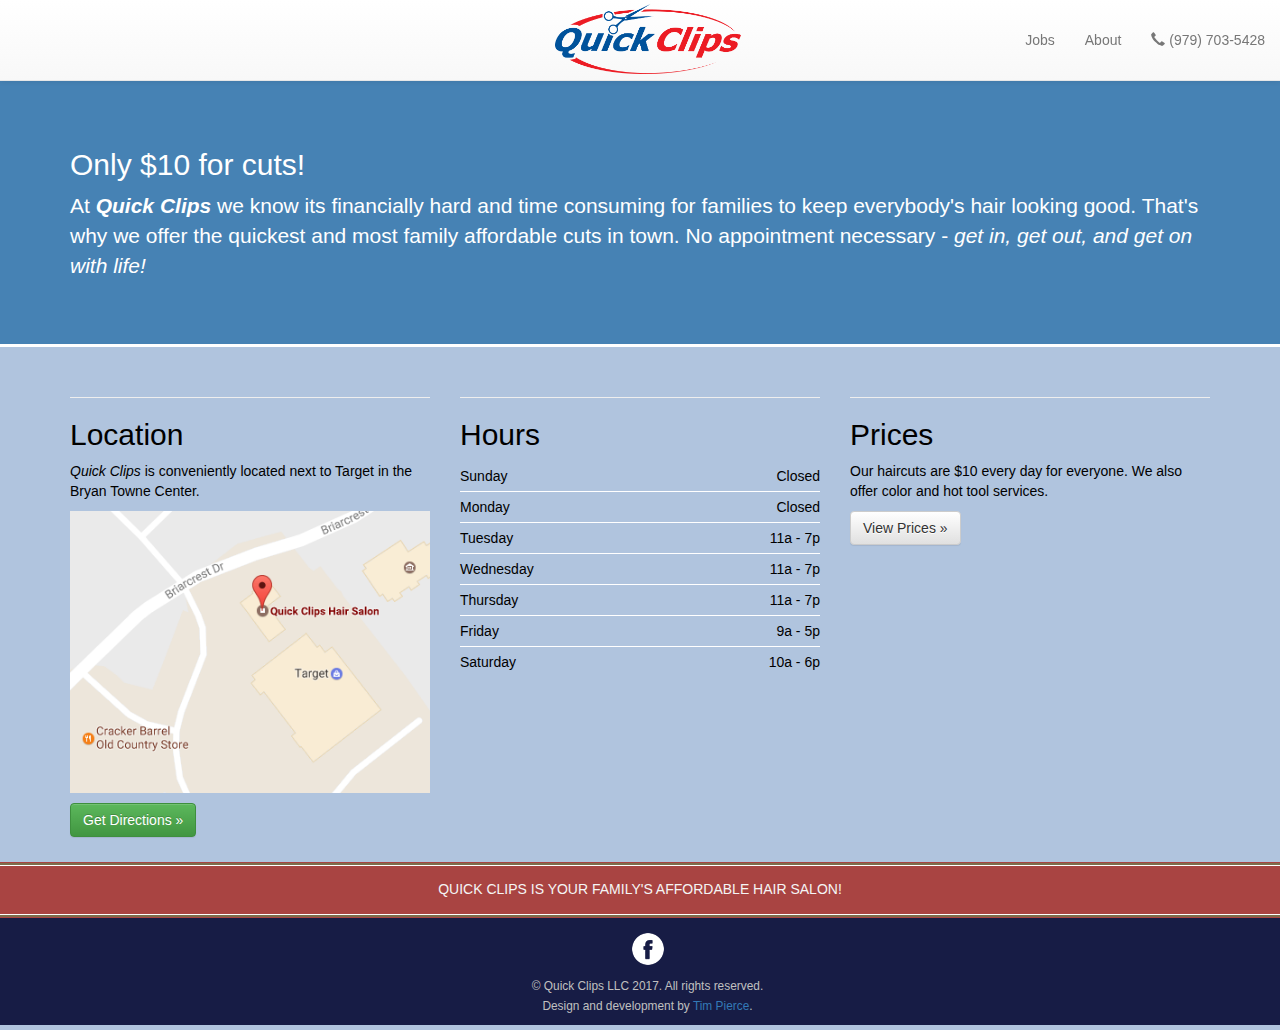
==== index.html @ 0bfd7a2a "initial upload" ====
<!doctype html>
<!--[if lt IE 7]>      <html class="no-js lt-ie9 lt-ie8 lt-ie7" lang=""> <![endif]-->
<!--[if IE 7]>         <html class="no-js lt-ie9 lt-ie8" lang=""> <![endif]-->
<!--[if IE 8]>         <html class="no-js lt-ie9" lang=""> <![endif]-->
<!--[if gt IE 8]><!--> <html class="no-js" lang=""> <!--<![endif]-->
    <head>
        <meta charset="utf-8">
        <meta http-equiv="X-UA-Compatible" content="IE=edge,chrome=1">
        <title>Quick Clips Hair Salon</title>
        <meta name="description" content="">
        <meta name="viewport" content="width=device-width, initial-scale=1">
        <link rel="apple-touch-icon" href="apple-touch-icon.png">
        <link rel="icon" type="image/png" href="img/shears.png" />
        <link rel="stylesheet" href="css/bootstrap.min.css">
        <style>
            body {
                padding-top: 80px;
                padding-bottom: 5px;
                background-color: lightsteelblue;
                color: black;
            }
        </style>
        <link rel="stylesheet" href="css/bootstrap-theme.min.css">
        <link rel="stylesheet" href="css/main.css">

        <script src="js/vendor/modernizr-2.8.3-respond-1.4.2.min.js"></script>
    </head>
    <body>
        <!--[if lt IE 8]>
            <p class="browserupgrade">You are using an <strong>outdated</strong> browser. Please <a href="http://browsehappy.com/">upgrade your browser</a> to improve your experience.</p>
        <![endif]-->
         <nav class="navbar navbar-default navbar-fixed-top">
          <div class="container-fluid">
            <!-- Brand and toggle get grouped for better mobile display -->
            <div class="navbar-header">
              <button type="button" class="navbar-toggle collapsed" data-toggle="collapse" data-target="#bs-example-navbar-collapse-1" aria-expanded="false">
                <span class="sr-only">Toggle navigation</span>
                <span class="icon-bar"></span>
                <span class="icon-bar"></span>
                <span class="icon-bar"></span>
              </button>
              <a class="navbar-brand" href="/">
                  <img alt="Brand" src="img/logo.png" height="100%">
              </a>
            </div>

            <!-- Collect the nav links, forms, and other content for toggling -->
            <div class="collapse navbar-collapse" id="bs-example-navbar-collapse-1">
              <ul class="nav navbar-nav navbar-right">
                  <li><a href="#">Jobs</a></li>
                  <li><a href="#">About</a></li>
                  <li><a href="tel:9797035428"><span class="glyphicon glyphicon-earphone" aria-hidden="true"></span> (979) 703-5428</a></li>
              </ul>
            </div><!-- /.navbar-collapse -->
          </div><!-- /.container-fluid -->
        </nav>
        <!-- Main jumbotron for a primary marketing message or call to action -->
        <div class="jumbotron">
          <div class="container">
            <h2>Only $10 for cuts!</h2>
              <p>At <strong><em>Quick Clips</em></strong> we know its financially hard and time consuming for families to keep everybody's hair looking good. That's why we offer
                  the quickest and most family affordable cuts in town. No appointment necessary - <em>get in, get out, and get on with life!</em> </p>
          </div>
        </div>

            <div class="container">
              <!-- Example row of columns -->
              <div class="row">
                <div id="location" class="col-md-4">
                    <hr>
                  <h2>Location</h2>
                    <p><em>Quick Clips</em> is conveniently located next to Target in the Bryan Towne Center.</p>
                    <p><img class="img-responsive" src="img/qc_map.png" role="img"></p>
                  <p><a class="btn btn-success" href="https://maps.google.com?saddr=Current+Location&daddr=Quick+Clips+Hair+Salon,3001+Wildflower+Bryan+TX+77802" role="button">Get Directions &raquo;</a></p>
                </div>
                <div id="hours" class="col-md-4">
                    <div class="business-hours">
                        <hr>
                       <h2 class="title">Hours</h2>
                        <ul class="list-unstyled">
                            <li>Sunday <span class="pull-right">Closed</span></li>
                            <li>Monday <span class="pull-right">Closed</span></li>
                            <li>Tuesday <span class="pull-right">11a - 7p</span></li>
                            <li>Wednesday <span class="pull-right">11a - 7p</span></li>
                            <li>Thursday <span class="pull-right">11a - 7p</span></li>
                            <li>Friday <span class="pull-right">9a - 5p</span></li>
                            <li>Saturday <span class="pull-right">10a - 6p</span></li>
                        </ul>
                   </div>
               </div>
                <div id="prices" class="col-md-4">
                    <hr>
                  <h2>Prices</h2>
                  <p>Our haircuts are $10 every day for everyone. We also offer color and hot tool services.</p>
                  <p><a class="btn btn-default" href="prices.html" role="button">View Prices &raquo;</a></p>
                </div>
              </div>
            </div> <!-- /container -->
        <footer>
            <div class="tagline">
                <div class="container-fluid text-uppercase text-center white-text">
                    <h5>Quick Clips is your family's affordable hair salon!</h5>
                </div>
            </div>
            <div class="container-fluid footer-main">
                <div class="text-center grey-text">
                    <a href="http://facebook.com/quickclipsbcs"><img src='img/facebook_white.png'></a><br>
                    <div class="copyright">
                        <small>&copy; Quick Clips LLC 2017. All rights reserved.</small><br>
                        <small>Design and development by <a href="mailto:timpierce.py@gmail.com">Tim Pierce</a>.</small>
                    </div>
                </div>
            </div>
        </footer>
        <script src="//ajax.googleapis.com/ajax/libs/jquery/1.11.2/jquery.min.js"></script>
        <script>window.jQuery || document.write('<script src="js/vendor/jquery-1.11.2.min.js"><\/script>')</script>
        <script src="js/vendor/bootstrap.min.js"></script>
        <script src="js/main.js"></script>

        <!-- Google Analytics: change UA-XXXXX-X to be your site's ID. -->
        <script>
            (function(b,o,i,l,e,r){b.GoogleAnalyticsObject=l;b[l]||(b[l]=
            function(){(b[l].q=b[l].q||[]).push(arguments)});b[l].l=+new Date;
            e=o.createElement(i);r=o.getElementsByTagName(i)[0];
            e.src='//www.google-analytics.com/analytics.js';
            r.parentNode.insertBefore(e,r)}(window,document,'script','ga'));
            ga('create','UA-XXXXX-X','auto');ga('send','pageview');
        </script>
    </body>
</html>
---- css/main.css ----
.navbar-default .navbar-toggle {
    border-color: red;
    float: left; /* Move navbar toggle to left */
    margin-top: 22px;
    margin-left: 15px;
    background-color: white;
}

.navbar-default .navbar-toggle .icon-bar {
    background-color: red;
}

.navbar-default .navbar-toggle:hover {
    background-color: white;
}

.navbar-brand {
    height: 100px;
    position: absolute;
    left: 50%;
    margin-left: -100px !important;  /* 50% of your logo width */
    margin-top: -11px;
    display: block;
}

.navbar-nav > li > a {
    line-height: 50px;
}

.navbar-fixed-top {
   min-height: 80px;
}

.white-text {
    color: #f5f5f5;
}

.grey-text {
    color: #c0c0c0;
}

@media (max-width: 767px) {
    .navbar-nav > li > a {
        line-height: 30px;
        padding-top: 10px;
        padding-bottom: 10px;
    }
    .navbar-collapse {
        border-top: hidden;
    }
}

.jumbotron {
    background-size: cover;
    background-color: steelblue;
    border-bottom-color: white;
    border-bottom: solid;
    color: white;
}



address > a, a:hover, a:focus {
    color: white;
}

.row {
    padding-bottom: 15px;
}

.business-hours li {
    line-height: 30px;
    border-bottom: 1px solid white;
}

.business-hours li:last-child {
    border-bottom: none;
}

.graphic-top-border:before {
    position: absolute;
    top: 0;
    content: "";
    left: 0;
    width: 100%;
    height: 50px;
    background: url(../img/scroll_pattern_down.png) repeat;
}


/* Footer Styles */



footer .tagline {
    background: none;
    background: #a94442;
    position: relative;
    color: white;
    padding: 10px;
}

footer .tagline:before, footer .tagline:after {
    content: "";
    width: 100%;
    height: 3px;
    display: block;
    position: absolute;
    left: 0;
    background: #fff;
}

footer .tagline:before {
    top: 1px;
    border-top: 2px solid #7c6d4c
}

footer .tagline:after {
    bottom: 1px;
    border-bottom: 2px solid #7c6d4c
}

.footer-main {
    padding-top: 15px;
    padding-left: 30px;
    background-color: #171C45;
}

.graphic-bottom-border {
    position: relative;
}

.graphic-bottom-border:after {
    position: absolute;
    bottom: 3px;
    content: "";
    left: 0;
    width: 100%;
    height: 50px;
    background: url(../img/scroll_pattern.png) repeat;
}

.copyright {
    padding: 10px;
}

.footer-main .footer-nav ul li {display: block; margin-top: 12px; padding-left: 0; margin-right: 0;}
.footer-main .footer-nav ul li:first-child {margin-top: 0;}
.footer-main .footer-nav ul li:before {display: none; }


.footer-main .footer-nav ul li {display: block; margin-top: 12px; padding-left: 0; margin-right: 0;}
.footer-main .footer-nav ul li:first-child {margin-top: 0;}
.footer-main .footer-nav ul li:before {display: none; }
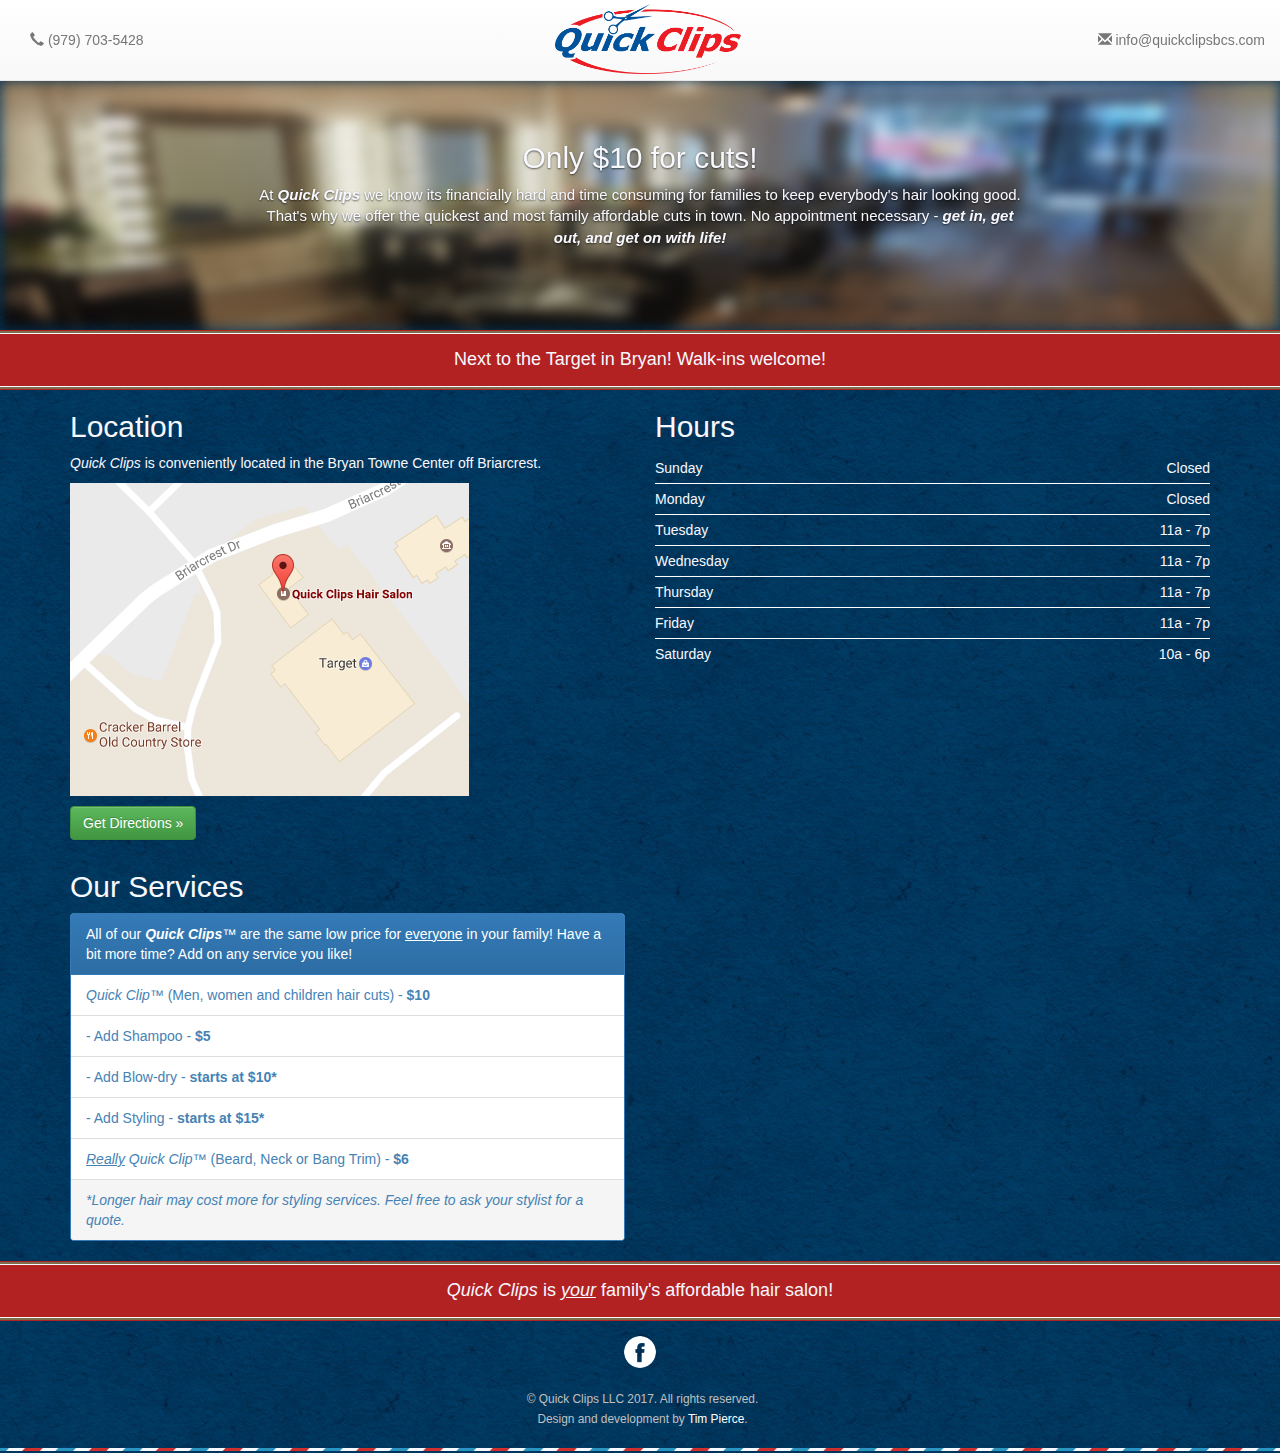
==== commit a1ff388a: "redesign for 1 page presentation" ====
--- a/index.html
+++ b/index.html
@@ -12,119 +12,131 @@
         <link rel="apple-touch-icon" href="apple-touch-icon.png">
         <link rel="icon" type="image/png" href="img/shears.png" />
         <link rel="stylesheet" href="css/bootstrap.min.css">
-        <style>
-            body {
-                padding-top: 80px;
-                padding-bottom: 5px;
-                background-color: lightsteelblue;
-                color: black;
-            }
-        </style>
         <link rel="stylesheet" href="css/bootstrap-theme.min.css">
         <link rel="stylesheet" href="css/main.css">
-
-        <script src="js/vendor/modernizr-2.8.3-respond-1.4.2.min.js"></script>
+        <script src="//ajax.googleapis.com/ajax/libs/jquery/1.11.2/jquery.min.js"></script>
+        <script src="js/vendor/bootstrap.min.js"></script>
+        <script src="js/main.js"></script>
     </head>
     <body>
         <!--[if lt IE 8]>
             <p class="browserupgrade">You are using an <strong>outdated</strong> browser. Please <a href="http://browsehappy.com/">upgrade your browser</a> to improve your experience.</p>
         <![endif]-->
-         <nav class="navbar navbar-default navbar-fixed-top">
+        <nav class="navbar navbar-default navbar-fixed-top">
           <div class="container-fluid">
             <!-- Brand and toggle get grouped for better mobile display -->
             <div class="navbar-header">
-              <button type="button" class="navbar-toggle collapsed" data-toggle="collapse" data-target="#bs-example-navbar-collapse-1" aria-expanded="false">
+              <button type="button" class="navbar-toggle collapsed" data-toggle="collapse" data-target="#quickclips-navbar-collapse-1" aria-expanded="false">
                 <span class="sr-only">Toggle navigation</span>
                 <span class="icon-bar"></span>
                 <span class="icon-bar"></span>
                 <span class="icon-bar"></span>
               </button>
-              <a class="navbar-brand" href="/">
+              <a class="navbar-brand" href="#">
                   <img alt="Brand" src="img/logo.png" height="100%">
               </a>
             </div>
 
             <!-- Collect the nav links, forms, and other content for toggling -->
-            <div class="collapse navbar-collapse" id="bs-example-navbar-collapse-1">
-              <ul class="nav navbar-nav navbar-right">
-                  <li><a href="#">Jobs</a></li>
-                  <li><a href="#">About</a></li>
-                  <li><a href="tel:9797035428"><span class="glyphicon glyphicon-earphone" aria-hidden="true"></span> (979) 703-5428</a></li>
-              </ul>
+            <div class="collapse navbar-collapse" id="quickclips-navbar-collapse-1">
+                <ul class="nav navbar-nav navbar-left">
+                    <li><a href="tel:9797035428"><span class="glyphicon glyphicon-earphone" aria-hidden="true"></span> (979) 703-5428</a></li>
+                </ul>
+                <ul class="nav navbar-nav navbar-right">
+                  <li><a href="mailto:info@quickclipsbcs.com"><span class="glyphicon glyphicon-envelope" aria-hidden="true"></span> info@quickclipsbcs.com</a></li>
+                </ul>
             </div><!-- /.navbar-collapse -->
           </div><!-- /.container-fluid -->
         </nav>
-        <!-- Main jumbotron for a primary marketing message or call to action -->
-        <div class="jumbotron">
+        <div id="myCarousel" class="carousel slide" data-ride="carousel">
+      <!-- Indicators
+      <ol class="carousel-indicators">
+        <li data-target="#myCarousel" data-slide-to="0" class="active"></li>
+      </ol>
+      -->
+      <div class="carousel-inner" role="listbox">
+        <div class="item active">
+          <img class="first-slide" src="img/hairsalonbackground.jpg" alt="First slide">
           <div class="container">
-            <h2>Only $10 for cuts!</h2>
-              <p>At <strong><em>Quick Clips</em></strong> we know its financially hard and time consuming for families to keep everybody's hair looking good. That's why we offer
-                  the quickest and most family affordable cuts in town. No appointment necessary - <em>get in, get out, and get on with life!</em> </p>
+              <div class="carousel-caption">
+                  <h2>Only $10 for cuts!</h2>
+                  <p>At <strong><em>Quick Clips</em></strong> we know its financially hard and time consuming for families to keep everybody's hair looking good. That's why we offer
+                      the quickest and most family affordable cuts in town. No appointment necessary - <em><strong>get in, get out, and get on with life!</strong></em> </p>
+              </div>
           </div>
         </div>
-
-            <div class="container">
-              <!-- Example row of columns -->
-              <div class="row">
-                <div id="location" class="col-md-4">
-                    <hr>
-                  <h2>Location</h2>
-                    <p><em>Quick Clips</em> is conveniently located next to Target in the Bryan Towne Center.</p>
+      </div>
+        <!-- Controls
+      <a class="left carousel-control" href="#myCarousel" role="button" data-slide="prev">
+        <span class="glyphicon glyphicon-chevron-left" aria-hidden="true"></span>
+        <span class="sr-only">Previous</span>
+      </a>
+      <a class="right carousel-control" href="#myCarousel" role="button" data-slide="next">
+        <span class="glyphicon glyphicon-chevron-right" aria-hidden="true"></span>
+        <span class="sr-only">Next</span>
+      </a>-->
+    </div>
+        <div class="container-fluid text-center tagline">
+            <h4>Next to the Target in Bryan! Walk-ins welcome! </h4>
+        </div>
+        <div class="container">
+            <div class="row">
+                <div class="col-lg-6 col-md-6 col-sm-6 col-xs-6">
+                    <h2 id="location">Location</h2>
+                    <p><em>Quick Clips</em> is conveniently located in the Bryan Towne Center off Briarcrest.</p>
                     <p><img class="img-responsive" src="img/qc_map.png" role="img"></p>
-                  <p><a class="btn btn-success" href="https://maps.google.com?saddr=Current+Location&daddr=Quick+Clips+Hair+Salon,3001+Wildflower+Bryan+TX+77802" role="button">Get Directions &raquo;</a></p>
+                    <p><a class="btn btn-success" href="https://maps.google.com?saddr=Current+Location&daddr=Quick+Clips+Hair+Salon,+3001+Wildflower+Bryan+TX+77802" role="button">Get Directions &raquo;</a></p>
                 </div>
-                <div id="hours" class="col-md-4">
-                    <div class="business-hours">
-                        <hr>
-                       <h2 class="title">Hours</h2>
-                        <ul class="list-unstyled">
-                            <li>Sunday <span class="pull-right">Closed</span></li>
-                            <li>Monday <span class="pull-right">Closed</span></li>
-                            <li>Tuesday <span class="pull-right">11a - 7p</span></li>
-                            <li>Wednesday <span class="pull-right">11a - 7p</span></li>
-                            <li>Thursday <span class="pull-right">11a - 7p</span></li>
-                            <li>Friday <span class="pull-right">9a - 5p</span></li>
-                            <li>Saturday <span class="pull-right">10a - 6p</span></li>
-                        </ul>
-                   </div>
-               </div>
-                <div id="prices" class="col-md-4">
-                    <hr>
-                  <h2>Prices</h2>
-                  <p>Our haircuts are $10 every day for everyone. We also offer color and hot tool services.</p>
-                  <p><a class="btn btn-default" href="prices.html" role="button">View Prices &raquo;</a></p>
-                </div>
-              </div>
-            </div> <!-- /container -->
-        <footer>
-            <div class="tagline">
-                <div class="container-fluid text-uppercase text-center white-text">
-                    <h5>Quick Clips is your family's affordable hair salon!</h5>
+                <div class="col-lg-6 col-md-6 col-sm-6 col-xs-6 business-hours">
+                    <h2 id="hours">Hours</h2>
+                    <ul class="list-unstyled">
+                        <li>Sunday <span class="pull-right">Closed</span></li>
+                        <li>Monday <span class="pull-right">Closed</span></li>
+                        <li>Tuesday <span class="pull-right">11a - 7p</span></li>
+                        <li>Wednesday <span class="pull-right">11a - 7p</span></li>
+                        <li>Thursday <span class="pull-right">11a - 7p</span></li>
+                        <li>Friday <span class="pull-right">11a - 7p</span></li>
+                        <li>Saturday <span class="pull-right">10a - 6p</span></li>
+                    </ul>
                 </div>
             </div>
-            <div class="container-fluid footer-main">
-                <div class="text-center grey-text">
-                    <a href="http://facebook.com/quickclipsbcs"><img src='img/facebook_white.png'></a><br>
-                    <div class="copyright">
-                        <small>&copy; Quick Clips LLC 2017. All rights reserved.</small><br>
-                        <small>Design and development by <a href="mailto:timpierce.py@gmail.com">Tim Pierce</a>.</small>
+            <h2 id="services">Our Services</h2>
+            <div class="row prices">
+                <div class="col-md-6">
+                    <div class="panel panel-primary">
+                        <div class="panel-heading">
+                            All of our <em><strong>Quick Clips</strong>&trade;</em> are the same low price for <u>everyone</u> in your family! Have a
+                            bit more time? Add on any service you like!
+                        </div>
+                        <ul class="list-group" title="Hair Cuts">
+                            <li class="list-group-item"><em>Quick Clip&trade;</em> (Men, women and children hair cuts) - <strong>$10</strong></li>
+                            <li class="list-group-item">- Add Shampoo - <strong>$5</strong></li>
+                            <li class="list-group-item">- Add Blow-dry - <strong>starts at $10*</strong></li>
+                            <li class="list-group-item">- Add Styling - <strong>starts at $15*</strong></li>
+                            <li class="list-group-item"><em><u>Really</u> Quick Clip&trade;</em> (Beard, Neck or Bang Trim) - <strong>$6</strong></li>
+                        </ul>
+                        <div class="panel-footer">
+                            <em>*Longer hair may cost more for styling services. Feel free to ask
+                            your stylist for a quote.</em>
+                        </div>
                     </div>
                 </div>
             </div>
+        </div>
+        <div class="container-fluid text-center tagline">
+            <h4><em>Quick Clips</em> is <u><em>your</em></u> family's affordable hair salon!</h4>
+        </div>
+        <footer>
+            <div class="container-fluid footer-main">
+                <ul class="socials list-inline text-center ">
+                    <li><a href="http://facebook.com/quickclipsbcs"><img src='img/facebook_white.png'></a><br></li>
+                </ul>
+                <div class="copyright text-center">
+                    <small>&copy; Quick Clips LLC 2017. All rights reserved.</small><br>
+                    <small>Design and development by <a href="mailto:timpierce.py@gmail.com">Tim Pierce</a>.</small>
+                </div>
+            </div>
         </footer>
-        <script src="//ajax.googleapis.com/ajax/libs/jquery/1.11.2/jquery.min.js"></script>
-        <script>window.jQuery || document.write('<script src="js/vendor/jquery-1.11.2.min.js"><\/script>')</script>
-        <script src="js/vendor/bootstrap.min.js"></script>
-        <script src="js/main.js"></script>
-
-        <!-- Google Analytics: change UA-XXXXX-X to be your site's ID. -->
-        <script>
-            (function(b,o,i,l,e,r){b.GoogleAnalyticsObject=l;b[l]||(b[l]=
-            function(){(b[l].q=b[l].q||[]).push(arguments)});b[l].l=+new Date;
-            e=o.createElement(i);r=o.getElementsByTagName(i)[0];
-            e.src='//www.google-analytics.com/analytics.js';
-            r.parentNode.insertBefore(e,r)}(window,document,'script','ga'));
-            ga('create','UA-XXXXX-X','auto');ga('send','pageview');
-        </script>
     </body>
 </html>
+
--- a/css/main.css
+++ b/css/main.css
@@ -1,18 +1,22 @@
+body {
+    padding-top: 80px;
+    padding-bottom: 5px;
+    background: url(../img/blueback.jpg);
+    color: ghostwhite;
+}
+
+/* Navigation Styles */
 .navbar-default .navbar-toggle {
     border-color: red;
     float: left; /* Move navbar toggle to left */
     margin-top: 22px;
     margin-left: 15px;
-    background-color: white;
+    background: ghostwhite;
 }
-
-.navbar-default .navbar-toggle .icon-bar {
-    background-color: red;
-}
-
-.navbar-default .navbar-toggle:hover {
-    background-color: white;
-}
+.navbar-default .navbar-toggle .icon-bar {  background-color: red;  }
+.navbar-default .navbar-toggle:hover {  background-color: white;  }
+.navbar-nav > li > a {  line-height: 50px; }
+.navbar-fixed-top {  min-height: 80px; }
 
 .navbar-brand {
     height: 100px;
@@ -22,26 +26,9 @@
     margin-top: -11px;
     display: block;
 }
-
-.navbar-nav > li > a {
-    line-height: 50px;
-}
-
-.navbar-fixed-top {
-   min-height: 80px;
-}
-
-.white-text {
-    color: #f5f5f5;
-}
-
-.grey-text {
-    color: #c0c0c0;
-}
-
 @media (max-width: 767px) {
     .navbar-nav > li > a {
-        line-height: 30px;
+        line-height: 20px;
         padding-top: 10px;
         padding-bottom: 10px;
     }
@@ -50,106 +37,101 @@
     }
 }
 
-.jumbotron {
-    background-size: cover;
-    background-color: steelblue;
-    border-bottom-color: white;
-    border-bottom: solid;
-    color: white;
+/* Carousel Styles */
+.carousel {  height: 250px;  }
+
+/* Since positioning the image, we need to help out the caption */
+.carousel-caption {
+    top: 50%;
+    transform: translateY(-50%);
+    bottom: initial;
+    z-index: 10;
+    color: ghostwhite;
+    size: 20px;
+    text-shadow: 3px 2px 14px gray(150, 0.87);
+    font-size: 15px;
+    margin-top: -10px;
 }
 
-
-
-address > a, a:hover, a:focus {
-    color: white;
+/* Declare heights because of positioning of img element */
+.carousel .item {
+    height: 250px;
+    -webkit-transform-style: preserve-3d;
+    -moz-transform-style: preserve-3d;
+    transform-style: preserve-3d;
 }
 
-.row {
-    padding-bottom: 15px;
+.carousel-inner > .item > img {
+    position: absolute;
+    top: 0;
+    left: 0;
+    min-width: 100%;
+    height: 250px;
+    filter:blur(7px);
 }
 
-.business-hours li {
-    line-height: 30px;
-    border-bottom: 1px solid white;
-}
-
-.business-hours li:last-child {
-    border-bottom: none;
-}
-
-.graphic-top-border:before {
-    position: absolute;
-    top: 0;
-    content: "";
-    left: 0;
-    width: 100%;
-    height: 50px;
-    background: url(../img/scroll_pattern_down.png) repeat;
-}
-
-
-/* Footer Styles */
-
-
-
-footer .tagline {
-    background: none;
-    background: #a94442;
+/* Tagline Styles */
+.tagline {
+    background: firebrick;
     position: relative;
-    color: white;
+    color: ghostwhite;
     padding: 10px;
 }
 
-footer .tagline:before, footer .tagline:after {
+.tagline:before, .tagline:after {
     content: "";
     width: 100%;
     height: 3px;
     display: block;
     position: absolute;
     left: 0;
-    background: #fff;
+    background: ghostwhite;
 }
 
-footer .tagline:before {
+.tagline:before {
     top: 1px;
     border-top: 2px solid #7c6d4c
 }
 
-footer .tagline:after {
+.tagline:after {
     bottom: 1px;
     border-bottom: 2px solid #7c6d4c
 }
 
+/* Content Styles */
+.business-hours li {
+    line-height: 30px;
+    border-bottom: 1px solid white;
+}
+.business-hours li:last-child {  border-bottom: none;  }
+.prices {  color: steelblue;  }
+.prices h2 {  color: ghostwhite;  }
+
+/* Footer Styles */
+address > a, a:hover, a:focus {  color: ghostwhite;  }
 .footer-main {
     padding-top: 15px;
-    padding-left: 30px;
-    background-color: #171C45;
+    padding-left: 20px;
 }
 
-.graphic-bottom-border {
-    position: relative;
+.socials img:hover{
+    opacity: 0.8;
+    filter: alpha(opacity=80);
 }
+.copyright {
+    color: #c0c0c0;
+    margin: 20px;
+}
+.copyright a {  color: white;  }
 
-.graphic-bottom-border:after {
+.footer-main::after {
+    content: "";
+    width: 100%;
+    height: 3px;
+    display: block;
     position: absolute;
-    bottom: 3px;
-    content: "";
     left: 0;
-    width: 100%;
-    height: 50px;
-    background: url(../img/scroll_pattern.png) repeat;
-}
+    background: ghostwhite;
+    background-image: url(../img/Striped-pattern.png);
 
-.copyright {
-    padding: 10px;
-}
-
-.footer-main .footer-nav ul li {display: block; margin-top: 12px; padding-left: 0; margin-right: 0;}
-.footer-main .footer-nav ul li:first-child {margin-top: 0;}
-.footer-main .footer-nav ul li:before {display: none; }
-
-
-.footer-main .footer-nav ul li {display: block; margin-top: 12px; padding-left: 0; margin-right: 0;}
-.footer-main .footer-nav ul li:first-child {margin-top: 0;}
-.footer-main .footer-nav ul li:before {display: none; }
-
+}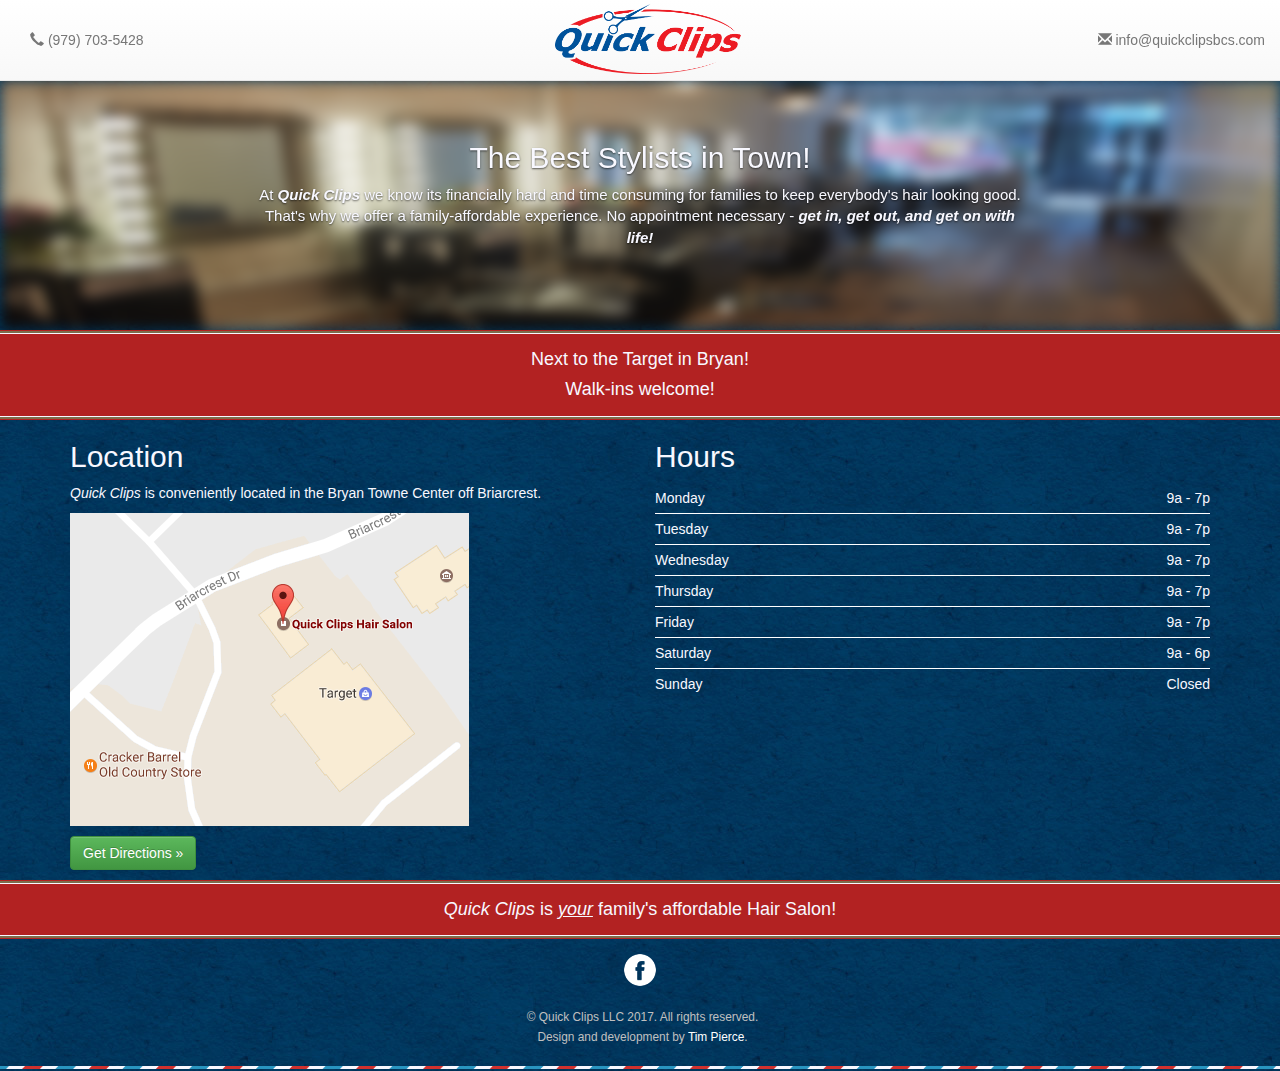
==== commit 578bddbd: "changing back to hair salon and proper formatting changes for iPhone" ====
--- a/index.html
+++ b/index.html
@@ -59,9 +59,8 @@
           <img class="first-slide" src="img/hairsalonbackground.jpg" alt="First slide">
           <div class="container">
               <div class="carousel-caption">
-                  <h2>Only $10 for cuts!</h2>
-                  <p>At <strong><em>Quick Clips</em></strong> we know its financially hard and time consuming for families to keep everybody's hair looking good. That's why we offer
-                      the quickest and most family affordable cuts in town. No appointment necessary - <em><strong>get in, get out, and get on with life!</strong></em> </p>
+                  <h2>The Best Stylists in Town!</h2>
+                  <p>At <strong><em>Quick Clips</em></strong> we know its financially hard and time consuming for families to keep everybody's hair looking good. That's why we offer a family-affordable experience. No appointment necessary - <em><strong>get in, get out, and get on with life!</strong></em> </p>
               </div>
           </div>
         </div>
@@ -77,7 +76,7 @@
       </a>-->
     </div>
         <div class="container-fluid text-center tagline">
-            <h4>Next to the Target in Bryan! Walk-ins welcome! </h4>
+            <h4>Next to the Target in Bryan!</h4><h4> Walk-ins welcome! </h4>
         </div>
         <div class="container">
             <div class="row">
@@ -90,41 +89,19 @@
                 <div class="col-lg-6 col-md-6 col-sm-6 col-xs-6 business-hours">
                     <h2 id="hours">Hours</h2>
                     <ul class="list-unstyled">
-                        <li>Sunday <span class="pull-right">Closed</span></li>
-                        <li>Monday <span class="pull-right">Closed</span></li>
-                        <li>Tuesday <span class="pull-right">11a - 7p</span></li>
-                        <li>Wednesday <span class="pull-right">11a - 7p</span></li>
-                        <li>Thursday <span class="pull-right">11a - 7p</span></li>
-                        <li>Friday <span class="pull-right">11a - 7p</span></li>
-                        <li>Saturday <span class="pull-right">10a - 6p</span></li>
+                        <li>Monday <span class="pull-right">9a - 7p</span></li>
+                        <li>Tuesday <span class="pull-right">9a - 7p</span></li>
+                        <li>Wednesday <span class="pull-right">9a - 7p</span></li>
+                        <li>Thursday <span class="pull-right">9a - 7p</span></li>
+                        <li>Friday <span class="pull-right">9a - 7p</span></li>
+                        <li>Saturday <span class="pull-right">9a - 6p</span></li>
+			<li>Sunday <span class="pull-right">Closed</span></li>
                     </ul>
-                </div>
-            </div>
-            <h2 id="services">Our Services</h2>
-            <div class="row prices">
-                <div class="col-md-6">
-                    <div class="panel panel-primary">
-                        <div class="panel-heading">
-                            All of our <em><strong>Quick Clips</strong>&trade;</em> are the same low price for <u>everyone</u> in your family! Have a
-                            bit more time? Add on any service you like!
-                        </div>
-                        <ul class="list-group" title="Hair Cuts">
-                            <li class="list-group-item"><em>Quick Clip&trade;</em> (Men, women and children hair cuts) - <strong>$10</strong></li>
-                            <li class="list-group-item">- Add Shampoo - <strong>$5</strong></li>
-                            <li class="list-group-item">- Add Blow-dry - <strong>starts at $10*</strong></li>
-                            <li class="list-group-item">- Add Styling - <strong>starts at $15*</strong></li>
-                            <li class="list-group-item"><em><u>Really</u> Quick Clip&trade;</em> (Beard, Neck or Bang Trim) - <strong>$6</strong></li>
-                        </ul>
-                        <div class="panel-footer">
-                            <em>*Longer hair may cost more for styling services. Feel free to ask
-                            your stylist for a quote.</em>
-                        </div>
-                    </div>
                 </div>
             </div>
         </div>
         <div class="container-fluid text-center tagline">
-            <h4><em>Quick Clips</em> is <u><em>your</em></u> family's affordable hair salon!</h4>
+            <h4><em>Quick Clips</em> is <u><em>your</em></u> family's affordable Hair Salon!</h4>
         </div>
         <footer>
             <div class="container-fluid footer-main">
@@ -140,3 +117,5 @@
     </body>
 </html>
 
+
+
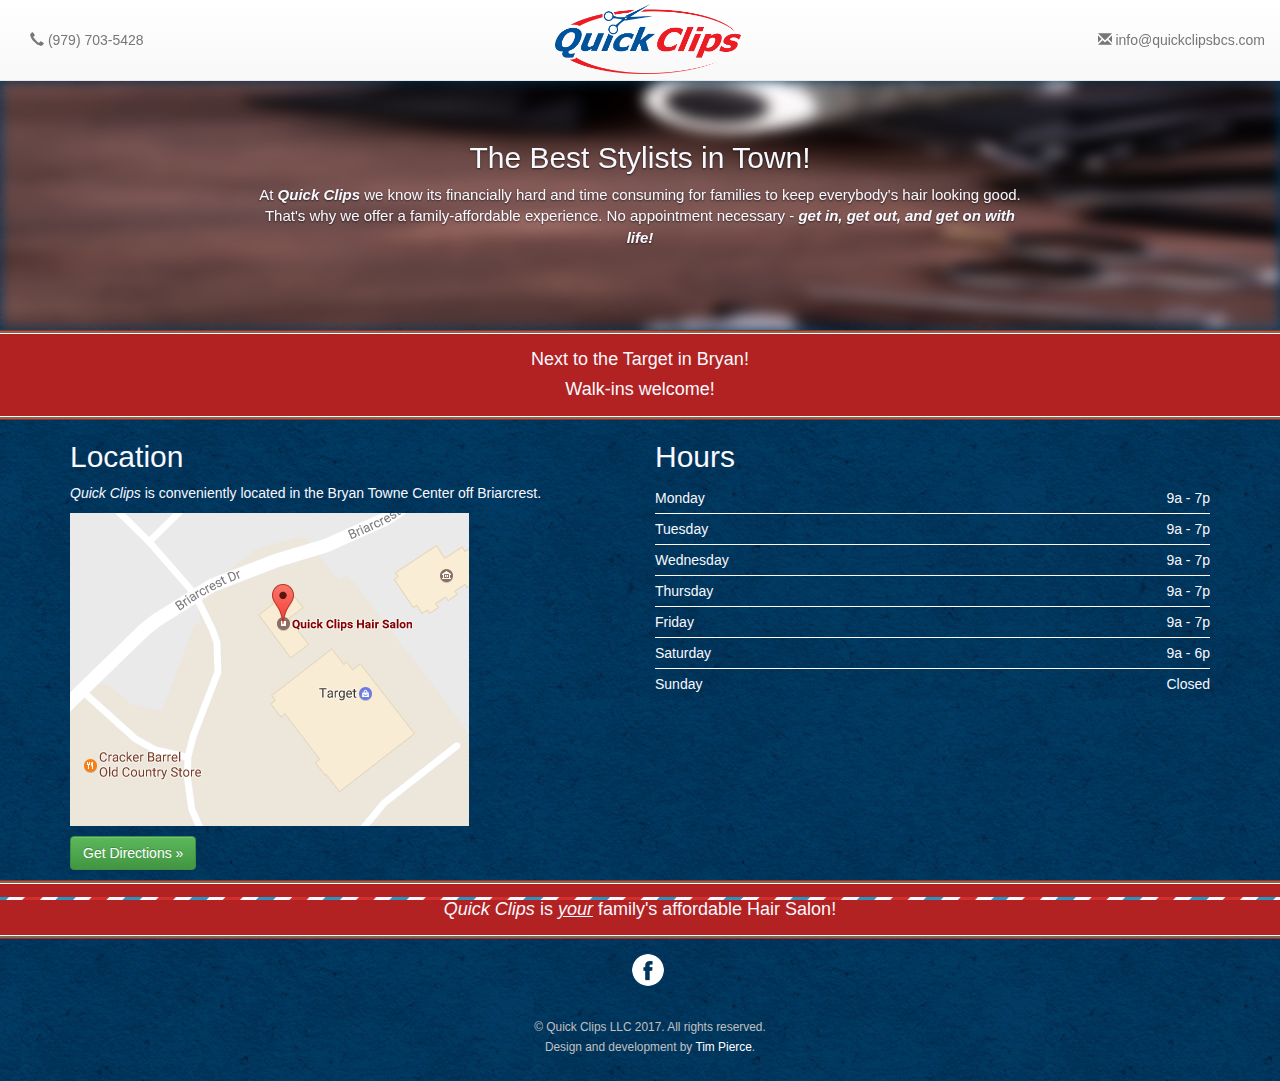
==== commit 58f4e199: "changed header image and float of striped bar" ====
--- a/index.html
+++ b/index.html
@@ -56,7 +56,7 @@
       -->
       <div class="carousel-inner" role="listbox">
         <div class="item active">
-          <img class="first-slide" src="img/hairsalonbackground.jpg" alt="First slide">
+          <img class="first-slide" src="img/bgimg.jpg" alt="First slide">
           <div class="container">
               <div class="carousel-caption">
                   <h2>The Best Stylists in Town!</h2>
@@ -74,7 +74,7 @@
         <span class="glyphicon glyphicon-chevron-right" aria-hidden="true"></span>
         <span class="sr-only">Next</span>
       </a>-->
-    </div>
+        </div>
         <div class="container-fluid text-center tagline">
             <h4>Next to the Target in Bryan!</h4><h4> Walk-ins welcome! </h4>
         </div>
@@ -103,16 +103,17 @@
         <div class="container-fluid text-center tagline">
             <h4><em>Quick Clips</em> is <u><em>your</em></u> family's affordable Hair Salon!</h4>
         </div>
-        <footer>
-            <div class="container-fluid footer-main">
+        <footer class="footer-main" >
+            <div class="container-fluid">
                 <ul class="socials list-inline text-center ">
                     <li><a href="http://facebook.com/quickclipsbcs"><img src='img/facebook_white.png'></a><br></li>
                 </ul>
-                <div class="copyright text-center">
-                    <small>&copy; Quick Clips LLC 2017. All rights reserved.</small><br>
-                    <small>Design and development by <a href="mailto:timpierce.py@gmail.com">Tim Pierce</a>.</small>
-                </div>
             </div>
+            <div class="copyright text-center">
+                <small>&copy; Quick Clips LLC 2017. All rights reserved.</small><br>
+                <small>Design and development by <a href="mailto:timpierce.py@gmail.com">Tim Pierce</a>.</small><br />
+            </div>
+            <div class="stripedbar navbar-fixed-bottom" />
         </footer>
     </body>
 </html>
--- a/css/main.css
+++ b/css/main.css
@@ -124,7 +124,7 @@
 }
 .copyright a {  color: white;  }
 
-.footer-main::after {
+.stripedbar {
     content: "";
     width: 100%;
     height: 3px;
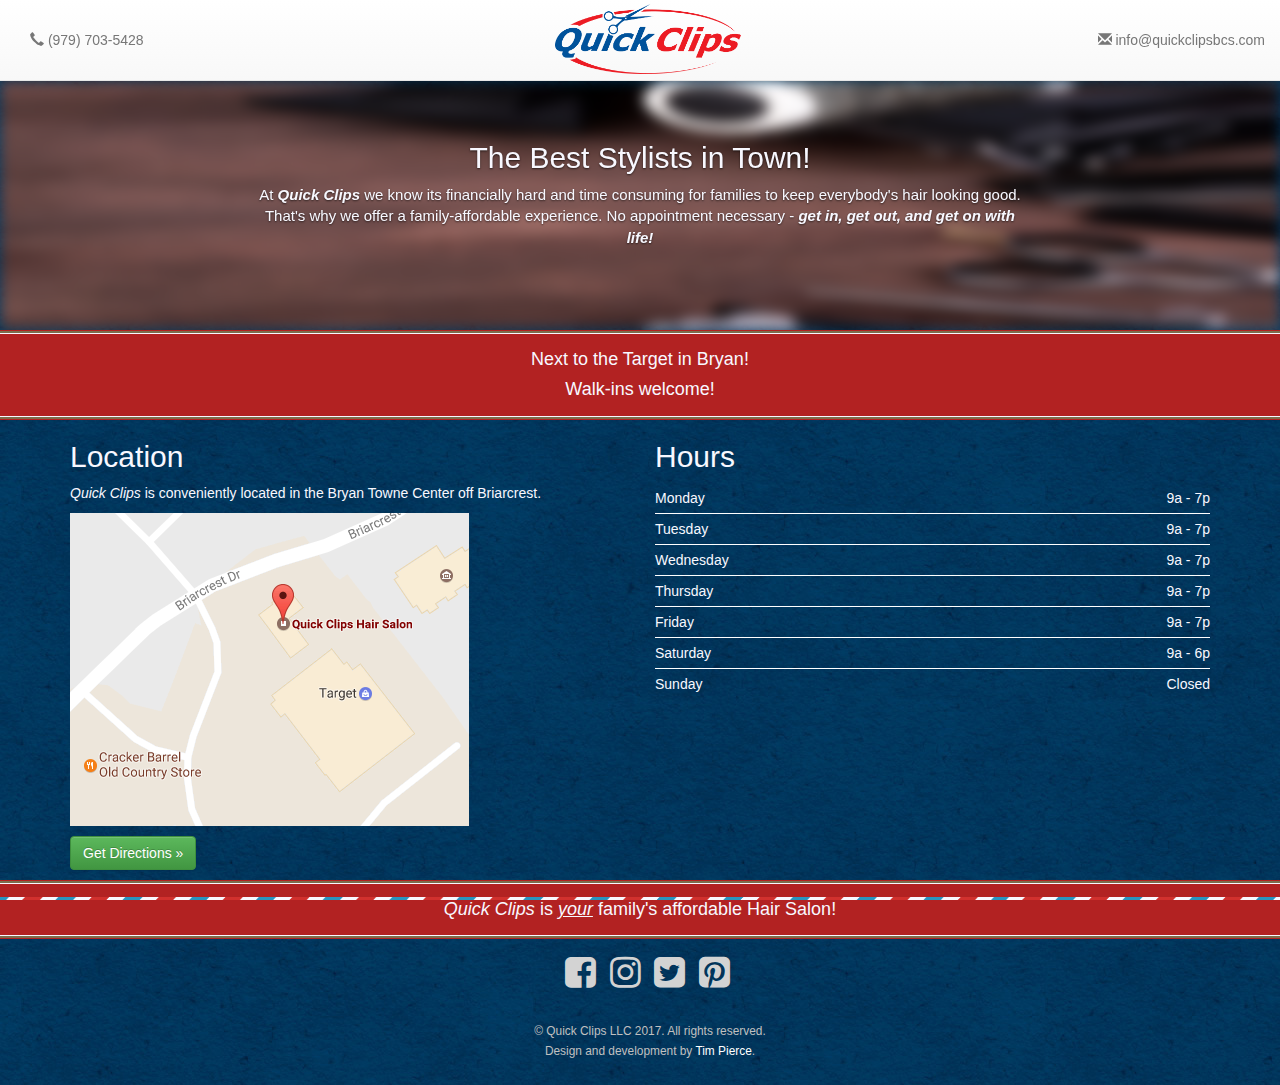
==== commit 16f1c439: "added social media accounts" ====
--- a/index.html
+++ b/index.html
@@ -9,11 +9,13 @@
         <title>Quick Clips Hair Salon</title>
         <meta name="description" content="">
         <meta name="viewport" content="width=device-width, initial-scale=1">
+        <meta name="p:domain_verify" content="e39ea1fde4ed41578ca4b8cf57dfbcf5"/>
         <link rel="apple-touch-icon" href="apple-touch-icon.png">
-        <link rel="icon" type="image/png" href="img/shears.png" />
+        <link rel="icon" type="image/png" href="img/scissors.png" />
         <link rel="stylesheet" href="css/bootstrap.min.css">
         <link rel="stylesheet" href="css/bootstrap-theme.min.css">
         <link rel="stylesheet" href="css/main.css">
+        <link rel="stylesheet" href="https://cdnjs.cloudflare.com/ajax/libs/font-awesome/4.7.0/css/font-awesome.min.css">
         <script src="//ajax.googleapis.com/ajax/libs/jquery/1.11.2/jquery.min.js"></script>
         <script src="js/vendor/bootstrap.min.js"></script>
         <script src="js/main.js"></script>
@@ -106,7 +108,10 @@
         <footer class="footer-main" >
             <div class="container-fluid">
                 <ul class="socials list-inline text-center ">
-                    <li><a href="http://facebook.com/quickclipsbcs"><img src='img/facebook_white.png'></a><br></li>
+                    <li><a href="http://facebook.com/quickclipsbcs"><i class="fa fa-facebook-square" style="font-size:36px; color:lightgray"></i></a><br></li>
+                    <li><a href="http://instagram.com/quickclipsbcs"><i class="fa fa-instagram" style="font-size:36px; color:lightgray"></i></a><br></li>
+                    <li><a href="http://twitter.com/quickclipsbcs"><i class="fa fa-twitter-square" style="font-size:36px; color:lightgray"></i></a><br></li>
+                    <li><a href="http://pinterest.com/quickclips"><i class="fa fa-pinterest-square" style="font-size:36px; color:lightgray"></i></a><br></li>
                 </ul>
             </div>
             <div class="copyright text-center">
--- a/css/main.css
+++ b/css/main.css
@@ -114,7 +114,7 @@
     padding-left: 20px;
 }
 
-.socials img:hover{
+.socials i:hover {
     opacity: 0.8;
     filter: alpha(opacity=80);
 }
